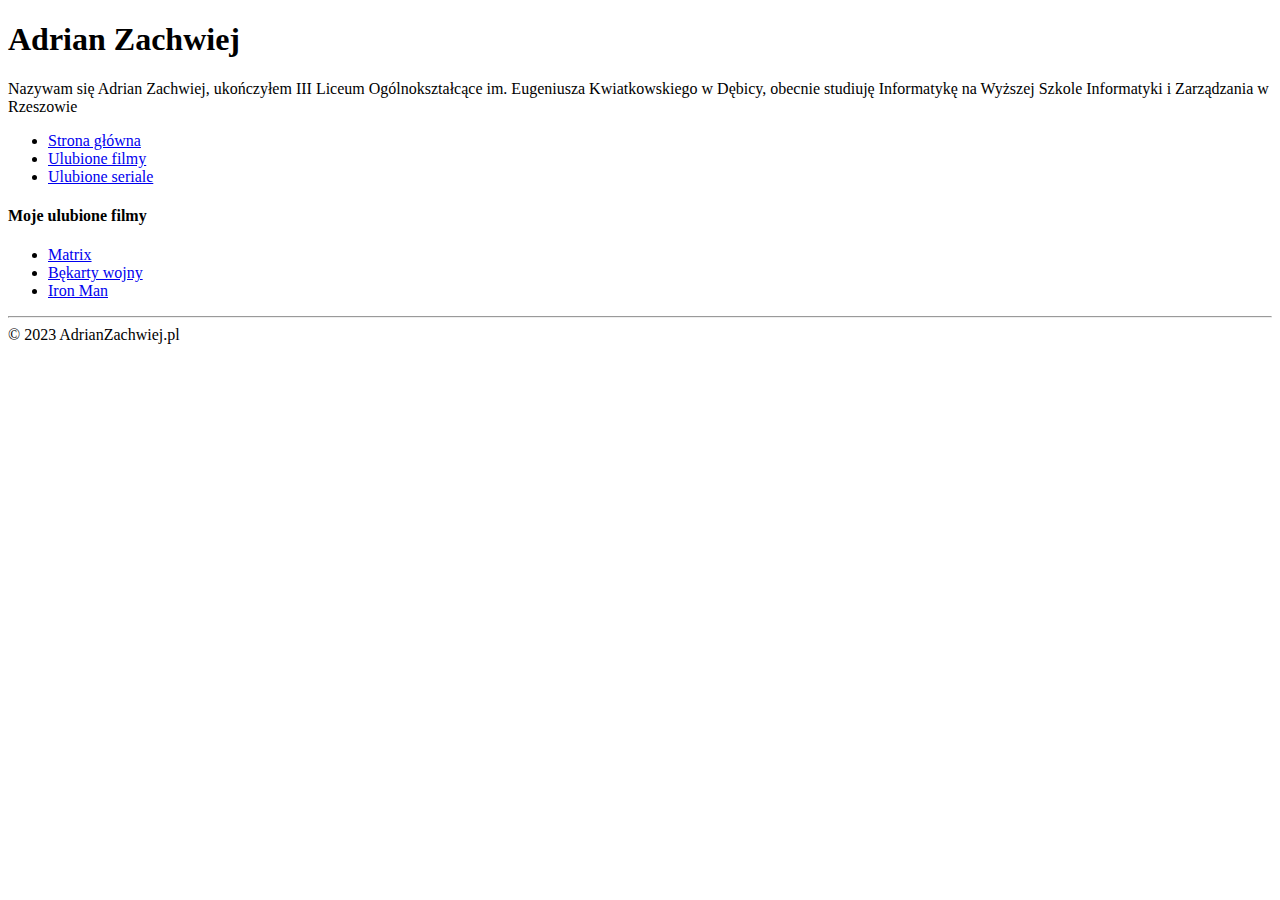
==== filmy/index.html @ 17332848 "nowy" ====
<!DOCTYPE html>
<html lang="pl">
<head>
    <meta charset="UTF-8">
    <meta http-equiv="X-UA-Compatible" content="IE=edge">
    <meta name="viewport" content="width=device-width, initial-scale=1.0">
    <title>Lab1_Lab2</title>
</head>
<body>
    <header>
<h1>Adrian Zachwiej</h1> 

Nazywam się Adrian Zachwiej, ukończyłem III Liceum Ogólnokształcące im. Eugeniusza Kwiatkowskiego w Dębicy, obecnie studiuję Informatykę na Wyższej Szkole Informatyki i Zarządzania w Rzeszowie

<nav>
    <ul>
        <li>
            <a href="../index.html">Strona główna</a>
        </li>
        <li>
            <a href="#">Ulubione filmy</a>
        </li>
        <li>
            <a href="../seriale/index.html">Ulubione seriale</a>
        </li>
    </ul>
</nav>
</header>
<section>
<article>
<h4>Moje ulubione filmy</h4>
<ul>
    <li><a href="https://www.filmweb.pl/film/Matrix-1999-628">Matrix</a></li>
    <li><a href="https://www.filmweb.pl/film/B%C4%99karty+wojny-2009-137747">Bękarty wojny</a></li>
    <li><a href="https://www.filmweb.pl/film/Iron+Man-2008-122541">Iron Man</a></li>
</ul>
</article>



<hr>
<footer>© 2023 AdrianZachwiej.pl</footer>
</html>
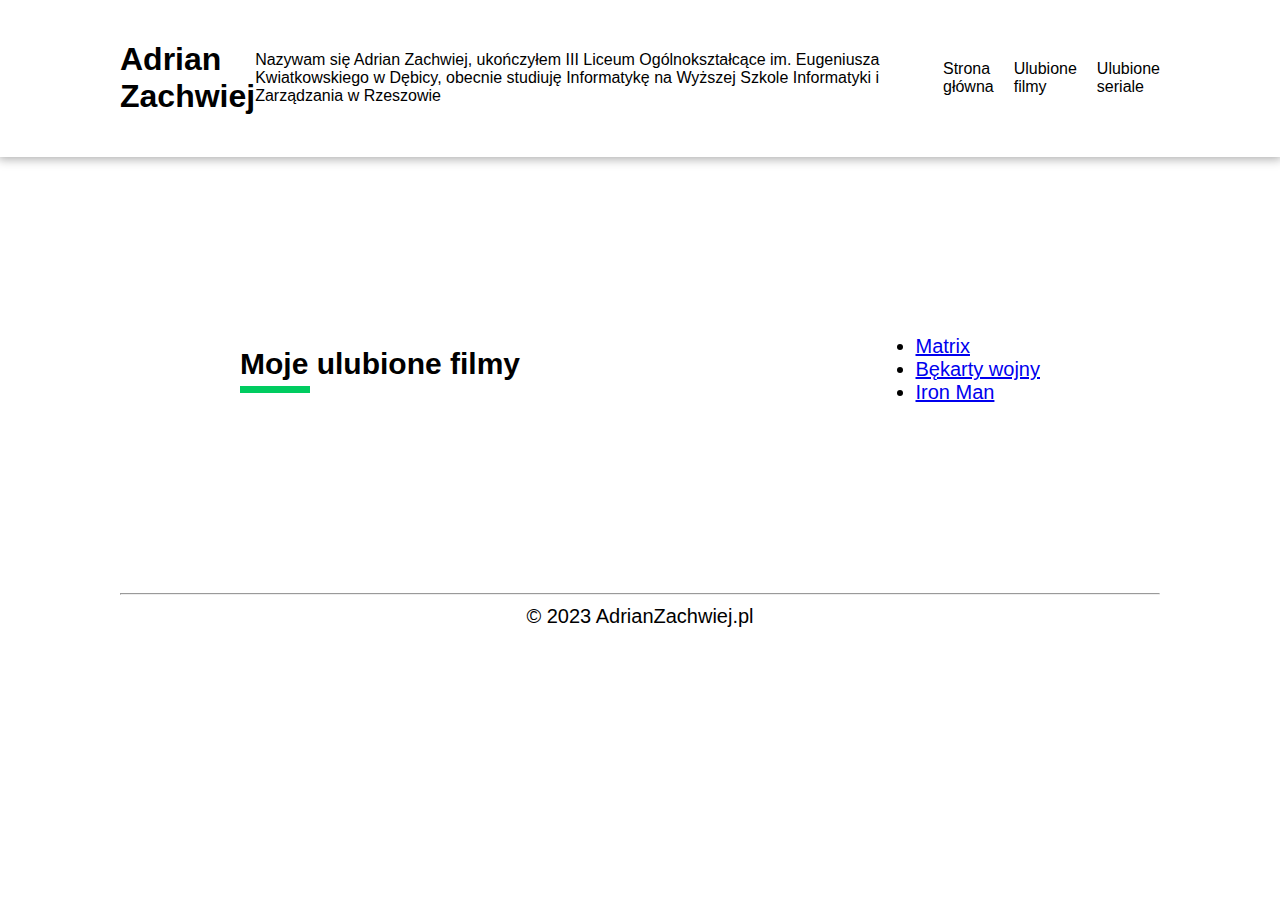
==== commit 4475119c: "zmiana na css" ====
--- a/filmy/index.html
+++ b/filmy/index.html
@@ -4,6 +4,7 @@
     <meta charset="UTF-8">
     <meta http-equiv="X-UA-Compatible" content="IE=edge">
     <meta name="viewport" content="width=device-width, initial-scale=1.0">
+    <link rel="stylesheet" href="../main.css">
     <title>Lab1_Lab2</title>
 </head>
 <body>
--- a/main.css
+++ b/main.css
@@ -0,0 +1,126 @@
+* {
+  box-sizing: border-box;
+}
+
+body {
+  margin: 0;
+  padding: 0 0;
+  font-family: "Inter", sans-serif;
+}
+
+header {
+  position: sticky;
+  width: 100%;
+  top: 0;
+  left: 0;
+  display: flex;
+  align-items: center;
+  justify-content: space-between;
+  background-color: #fff;
+  box-shadow: 0 0 10px 2px #aaa;
+  padding: 20px 120px;
+  z-index: 100;
+}
+
+header div h2 {
+  margin: 0;
+  padding: 0;
+  color: #4c82ac;
+}
+
+head nav {
+  display: block;
+}
+
+header nav ul {
+  list-style: none;
+  display: flex;
+  align-items: center;
+  justify-content: right;
+  gap: 20px;
+}
+
+header nav ul li a {
+  color: #000;
+  text-decoration: none;
+  font-weight: 400;
+}
+
+article,
+section {
+  display: block;
+  padding: 0 120px;
+  font-size: 20px;
+}
+
+article {
+  position: relative;
+}
+
+main article::before {
+  content: "";
+  position: absolute;
+  top: 0;
+  left: 0;
+  display: block;
+  width: 100%;
+  margin: 0 auto;
+  height: 2px;
+  background-color: #ddd;
+}
+main article:first-child::before {
+  display: none;
+}
+
+section:first-child {
+  height: calc(100vh - 90px);
+  display: flex;
+  align-items: center;
+  justify-content: space-between;
+  flex-direction: row;
+  text-align: left;
+}
+section h1 {
+  font-size: 50px;
+}
+section img {
+  height: 100%;
+  display: block;
+  padding: 50px;
+}
+
+article {
+  display: flex;
+  align-items: center;
+  justify-content: space-between;
+  flex-direction: row;
+  padding: 150px 120px;
+}
+.article-element {
+  width: 50%;
+}
+
+article h4 {
+  font-size: 30px;
+}
+
+article h4::after {
+  content: "";
+  display: block;
+  width: 70px;
+  height: 7px;
+  background-color: #00cc60;
+  margin-top: 5px;
+}
+
+article img {
+  object-fit: contain;
+  height: 200%;
+  object-position: center;
+}
+
+footer {
+  text-align: center;
+  position: relative;
+  bottom: 0;
+}
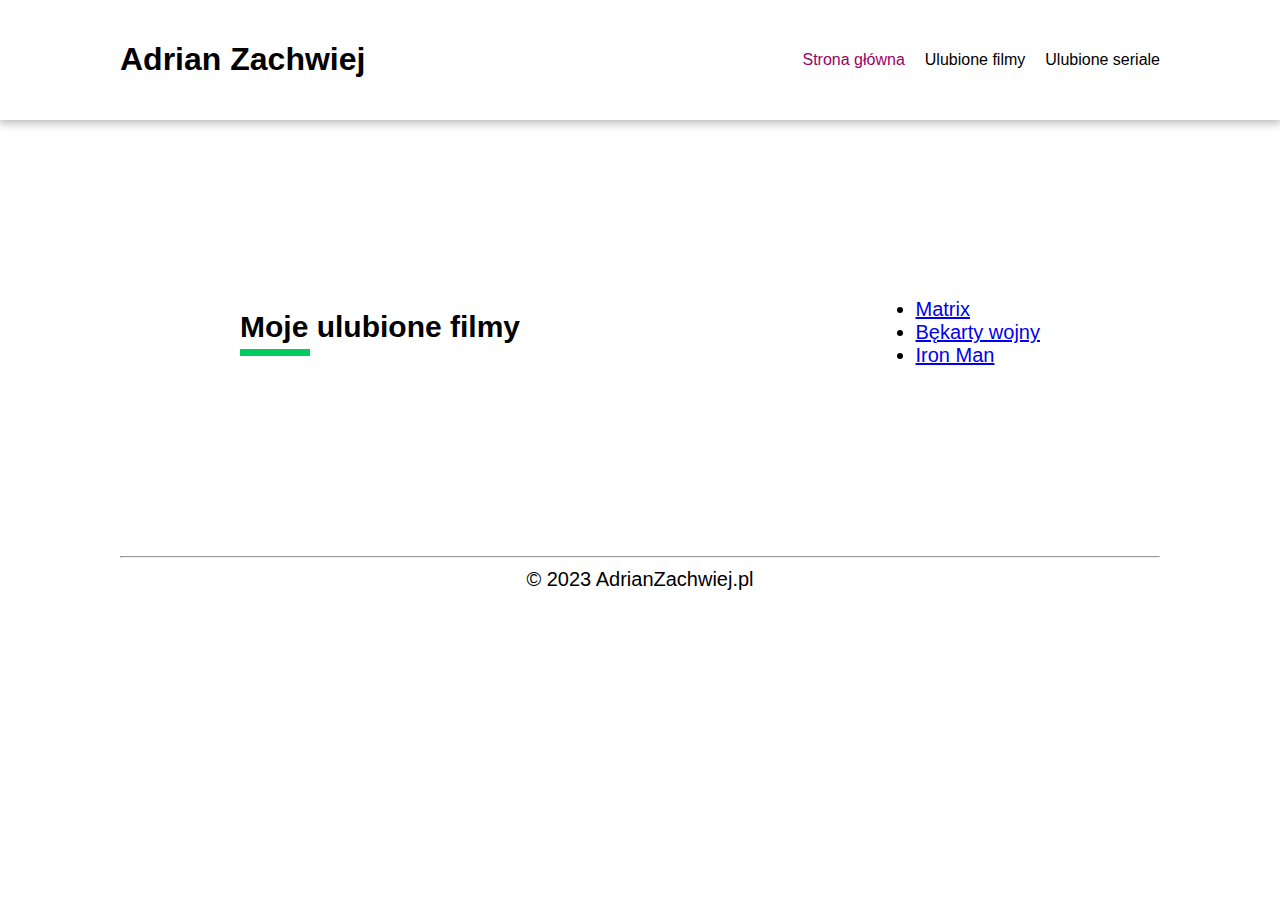
==== commit d6784aae: "css2" ====
--- a/filmy/index.html
+++ b/filmy/index.html
@@ -9,24 +9,22 @@
 </head>
 <body>
     <header>
-<h1>Adrian Zachwiej</h1> 
-
-Nazywam się Adrian Zachwiej, ukończyłem III Liceum Ogólnokształcące im. Eugeniusza Kwiatkowskiego w Dębicy, obecnie studiuję Informatykę na Wyższej Szkole Informatyki i Zarządzania w Rzeszowie
-
-<nav>
-    <ul>
-        <li>
-            <a href="../index.html">Strona główna</a>
-        </li>
-        <li>
-            <a href="#">Ulubione filmy</a>
-        </li>
-        <li>
-            <a href="../seriale/index.html">Ulubione seriale</a>
-        </li>
-    </ul>
-</nav>
-</header>
+        <h1>Adrian Zachwiej</h1> 
+        
+        <nav>
+            <ul>
+                <li>
+                    <a href="#" style="color: #9e0162">Strona główna</a>
+                </li>
+                <li>
+                    <a href="filmy/index.html">Ulubione filmy</a>
+                </li>
+                <li>
+                    <a href="seriale/index.html">Ulubione seriale</a>
+                </li>
+            </ul>
+        </nav>
+        </header>
 <section>
 <article>
 <h4>Moje ulubione filmy</h4>
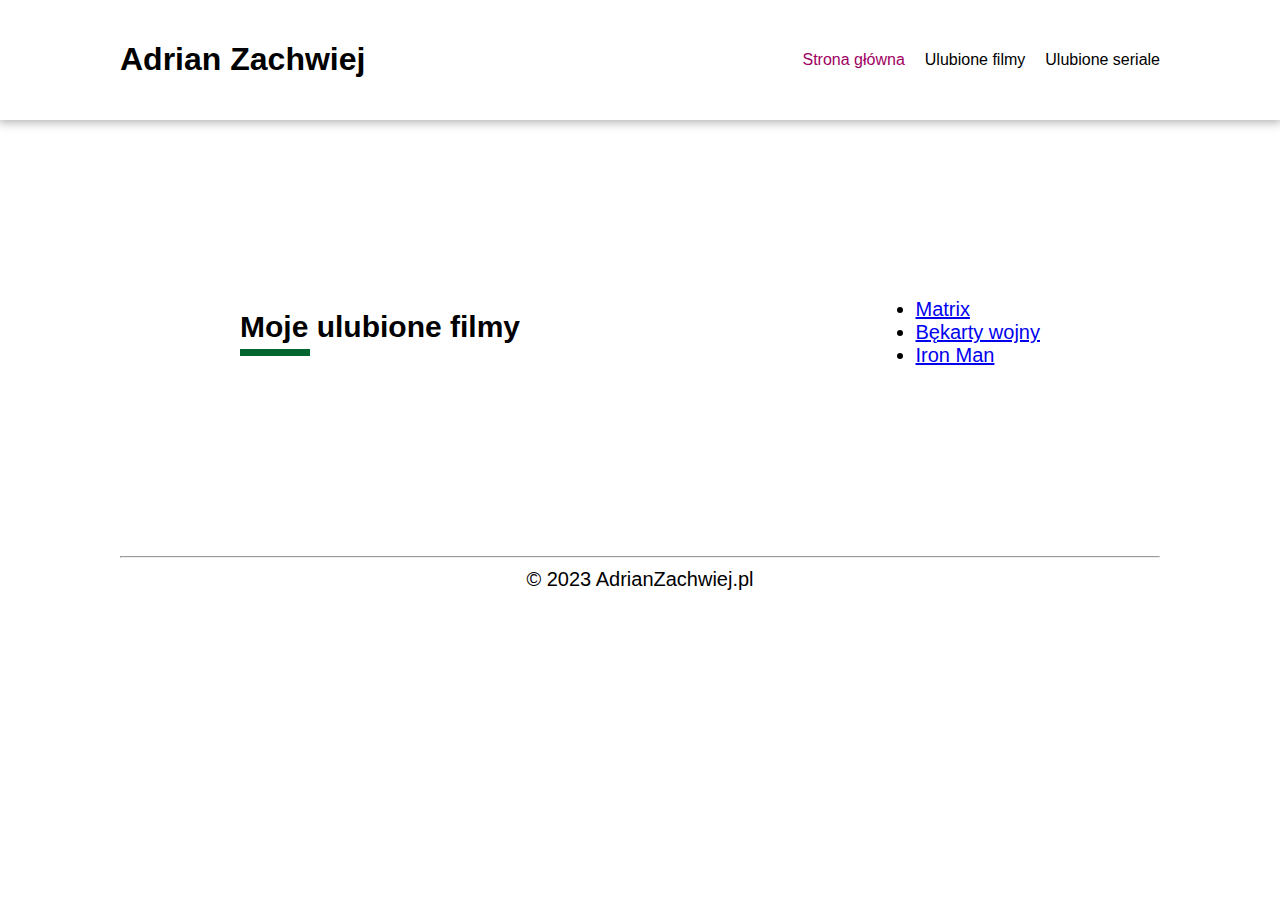
==== commit d00cddd8: "css23" ====
--- a/filmy/index.html
+++ b/filmy/index.html
@@ -14,13 +14,13 @@
         <nav>
             <ul>
                 <li>
-                    <a href="#" style="color: #9e0162">Strona główna</a>
+                    <a href="../index.html" style="color: #9e0162">Strona główna</a>
                 </li>
                 <li>
-                    <a href="filmy/index.html">Ulubione filmy</a>
+                    <a href=#>Ulubione filmy</a>
                 </li>
                 <li>
-                    <a href="seriale/index.html">Ulubione seriale</a>
+                    <a href="../seriale/index.html">Ulubione seriale</a>
                 </li>
             </ul>
         </nav>
--- a/main.css
+++ b/main.css
@@ -109,7 +109,7 @@
   display: block;
   width: 70px;
   height: 7px;
-  background-color: #00cc60;
+  background-color: #036631;
   margin-top: 5px;
 }
 
